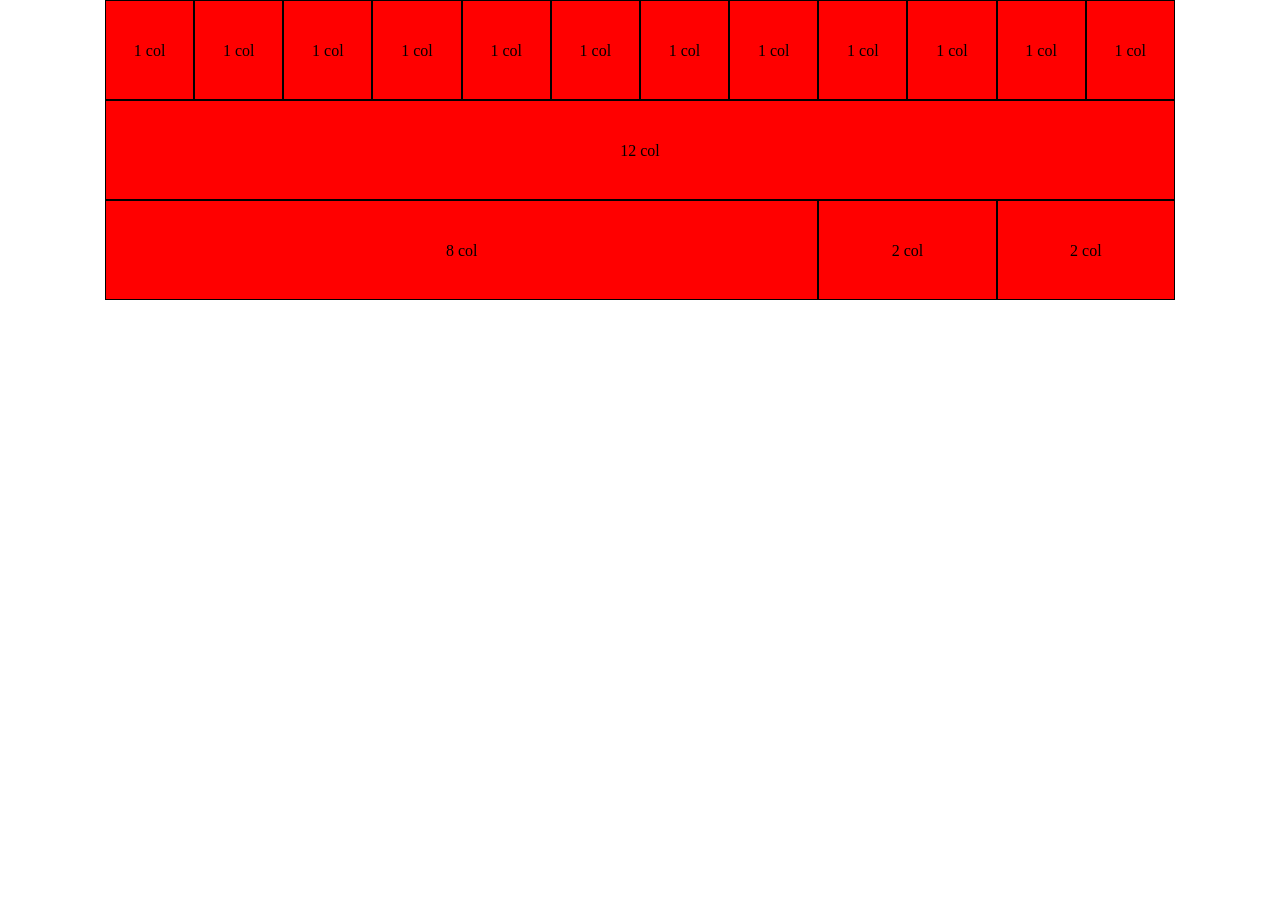
==== index.html @ 925d7ddf "12bool" ====
<!DOCTYPE html>
<html lang="en">
<head>
    <meta charset="UTF-8">
    <meta http-equiv="X-UA-Compatible" content="IE=edge">
    <meta name="viewport" content="width=device-width, initial-scale=1.0">
    <link rel="stylesheet" href="12bool-responsive.css">
    <link rel="stylesheet" href="style.css">
    
    <title>Document</title>
</head>
<body>
    <div class="container">
        <div class="row">
            <div class="col-xs-1">1 col</div>
            <div class="col-xs-1">1 col</div>
            <div class="col-xs-1">1 col</div>
            <div class="col-xs-1">1 col</div>
            <div class="col-xs-1">1 col</div>
            <div class="col-xs-1">1 col</div>
            <div class="col-xs-1">1 col</div>
            <div class="col-xs-1">1 col</div>
            <div class="col-xs-1">1 col</div>
            <div class="col-xs-1">1 col</div>
            <div class="col-xs-1">1 col</div>
            <div class="col-xs-1">1 col</div>
        </div>
        <div class="row">
            <div class="col-xs-12">12 col</div>
        </div>
        <div class="row">
            <div class="col-">8 col</div>
            <div class="col-xs-2">2 col</div>
            <div class="col-xs-2">2 col</div>
        </div>
    </div>
    
</body>
</html>
---- 12bool-responsive.css ----
* {
    margin: 0;
    padding: 0;
    box-sizing: border-box;
}

.container-fluid {
    width: 100%;
    max-width: 100%;
}

.container {
    width: 1070px;
    max-width: 100%;
    margin: 0 auto;
}

.row {
    display: flex;
    flex-direction: row;
    flex-wrap: wrap;
}

[class*="col-"] {
    flex: 0 0 auto;
}


.col-, .col-xs {
    flex-grow: 1;
    flex-basis: 0;
    max-width: 100%;
}

.col-xs-1  {flex-basis: calc((100% / 12) *  1); max-width: calc((100% / 12) *  1);}
.col-xs-2  {flex-basis: calc((100% / 12) *  2); max-width: calc((100% / 12) *  2);}
.col-xs-3  {flex-basis: calc((100% / 12) *  3); max-width: calc((100% / 12) *  3);}
.col-xs-4  {flex-basis: calc((100% / 12) *  4); max-width: calc((100% / 12) *  4);}
.col-xs-5  {flex-basis: calc((100% / 12) *  5); max-width: calc((100% / 12) *  5);}
.col-xs-6  {flex-basis: calc((100% / 12) *  6); max-width: calc((100% / 12) *  6);}
.col-xs-7  {flex-basis: calc((100% / 12) *  7); max-width: calc((100% / 12) *  7);}
.col-xs-8  {flex-basis: calc((100% / 12) *  8); max-width: calc((100% / 12) *  8);}
.col-xs-9  {flex-basis: calc((100% / 12) *  9); max-width: calc((100% / 12) *  9);}
.col-xs-10 {flex-basis: calc((100% / 12) * 10); max-width: calc((100% / 12) * 10);}
.col-xs-11 {flex-basis: calc((100% / 12) * 11); max-width: calc((100% / 12) * 11);}
.col-xs-12 {flex-basis: calc((100% / 12) * 12); max-width: calc((100% / 12) * 12);}
.col-xs-offset-1  {margin-left: calc((100% / 12) *  1);}
.col-xs-offset-2  {margin-left: calc((100% / 12) *  2);}
.col-xs-offset-3  {margin-left: calc((100% / 12) *  3);}
.col-xs-offset-4  {margin-left: calc((100% / 12) *  4);}
.col-xs-offset-5  {margin-left: calc((100% / 12) *  5);}
.col-xs-offset-6  {margin-left: calc((100% / 12) *  6);}
.col-xs-offset-7  {margin-left: calc((100% / 12) *  7);}
.col-xs-offset-8  {margin-left: calc((100% / 12) *  8);}
.col-xs-offset-9  {margin-left: calc((100% / 12) *  9);}
.col-xs-offset-10 {margin-left: calc((100% / 12) * 10);}
.col-xs-offset-11 {margin-left: calc((100% / 12) * 11);}


@media only screen and (min-width: 576px) {

      .col-sm {
        flex-grow: 1;
        flex-basis: 0;
        max-width: 100%;
      }

      .col-sm-1  {flex-basis: calc((100% / 12) *  1); max-width: calc((100% / 12) *  1);}
      .col-sm-2  {flex-basis: calc((100% / 12) *  2); max-width: calc((100% / 12) *  2);}
      .col-sm-3  {flex-basis: calc((100% / 12) *  3); max-width: calc((100% / 12) *  3);}
      .col-sm-4  {flex-basis: calc((100% / 12) *  4); max-width: calc((100% / 12) *  4);}
      .col-sm-5  {flex-basis: calc((100% / 12) *  5); max-width: calc((100% / 12) *  5);}
      .col-sm-6  {flex-basis: calc((100% / 12) *  6); max-width: calc((100% / 12) *  6);}
      .col-sm-7  {flex-basis: calc((100% / 12) *  7); max-width: calc((100% / 12) *  7);}
      .col-sm-8  {flex-basis: calc((100% / 12) *  8); max-width: calc((100% / 12) *  8);}
      .col-sm-9  {flex-basis: calc((100% / 12) *  9); max-width: calc((100% / 12) *  9);}
      .col-sm-10 {flex-basis: calc((100% / 12) * 10); max-width: calc((100% / 12) * 10);}
      .col-sm-11 {flex-basis: calc((100% / 12) * 11); max-width: calc((100% / 12) * 11);}
      .col-sm-12 {flex-basis: calc((100% / 12) * 12); max-width: calc((100% / 12) * 12);}
      .col-sm-offset-0  {margin-left: 0;}
      .col-sm-offset-1  {margin-left: calc((100% / 12) *  1);}
      .col-sm-offset-2  {margin-left: calc((100% / 12) *  2);}
      .col-sm-offset-3  {margin-left: calc((100% / 12) *  3);}
      .col-sm-offset-4  {margin-left: calc((100% / 12) *  4);}
      .col-sm-offset-5  {margin-left: calc((100% / 12) *  5);}
      .col-sm-offset-6  {margin-left: calc((100% / 12) *  6);}
      .col-sm-offset-7  {margin-left: calc((100% / 12) *  7);}
      .col-sm-offset-8  {margin-left: calc((100% / 12) *  8);}
      .col-sm-offset-9  {margin-left: calc((100% / 12) *  9);}
      .col-sm-offset-10 {margin-left: calc((100% / 12) * 10);}
      .col-sm-offset-11 {margin-left: calc((100% / 12) * 11);}

}
@media only screen and (min-width: 768px) {

  /* 12 System */
  .col-md {
    flex-grow: 1;
    flex-basis: 0;
    max-width: 100%;
  }

  .col-md-1  {flex-basis: calc((100% / 12) *  1); max-width: calc((100% / 12) *  1);}
  .col-md-2  {flex-basis: calc((100% / 12) *  2); max-width: calc((100% / 12) *  2);}
  .col-md-3  {flex-basis: calc((100% / 12) *  3); max-width: calc((100% / 12) *  3);}
  .col-md-4  {flex-basis: calc((100% / 12) *  4); max-width: calc((100% / 12) *  4);}
  .col-md-5  {flex-basis: calc((100% / 12) *  5); max-width: calc((100% / 12) *  5);}
  .col-md-6  {flex-basis: calc((100% / 12) *  6); max-width: calc((100% / 12) *  6);}
  .col-md-7  {flex-basis: calc((100% / 12) *  7); max-width: calc((100% / 12) *  7);}
  .col-md-8  {flex-basis: calc((100% / 12) *  8); max-width: calc((100% / 12) *  8);}
  .col-md-9  {flex-basis: calc((100% / 12) *  9); max-width: calc((100% / 12) *  9);}
  .col-md-10 {flex-basis: calc((100% / 12) * 10); max-width: calc((100% / 12) * 10);}
  .col-md-11 {flex-basis: calc((100% / 12) * 11); max-width: calc((100% / 12) * 11);}
  .col-md-12 {flex-basis: calc((100% / 12) * 12); max-width: calc((100% / 12) * 12);}
  .col-md-offset-0  {margin-left: 0;}
  .col-md-offset-1  {margin-left: calc((100% / 12) *  1);}
  .col-md-offset-2  {margin-left: calc((100% / 12) *  2);}
  .col-md-offset-3  {margin-left: calc((100% / 12) *  3);}
  .col-md-offset-4  {margin-left: calc((100% / 12) *  4);}
  .col-md-offset-5  {margin-left: calc((100% / 12) *  5);}
  .col-md-offset-6  {margin-left: calc((100% / 12) *  6);}
  .col-md-offset-7  {margin-left: calc((100% / 12) *  7);}
  .col-md-offset-8  {margin-left: calc((100% / 12) *  8);}
  .col-md-offset-9  {margin-left: calc((100% / 12) *  9);}
  .col-md-offset-10 {margin-left: calc((100% / 12) * 10);}
  .col-md-offset-11 {margin-left: calc((100% / 12) * 11);}

}
@media only screen and (min-width: 992px) {

  /* 12 System */
  .col-lg {
    flex-grow: 1;
    flex-basis: 0;
    max-width: 100%;
  }

  .col-lg-1  {flex-basis: calc((100% / 12) *  1); max-width: calc((100% / 12) *  1);}
  .col-lg-2  {flex-basis: calc((100% / 12) *  2); max-width: calc((100% / 12) *  2);}
  .col-lg-3  {flex-basis: calc((100% / 12) *  3); max-width: calc((100% / 12) *  3);}
  .col-lg-4  {flex-basis: calc((100% / 12) *  4); max-width: calc((100% / 12) *  4);}
  .col-lg-5  {flex-basis: calc((100% / 12) *  5); max-width: calc((100% / 12) *  5);}
  .col-lg-6  {flex-basis: calc((100% / 12) *  6); max-width: calc((100% / 12) *  6);}
  .col-lg-7  {flex-basis: calc((100% / 12) *  7); max-width: calc((100% / 12) *  7);}
  .col-lg-8  {flex-basis: calc((100% / 12) *  8); max-width: calc((100% / 12) *  8);}
  .col-lg-9  {flex-basis: calc((100% / 12) *  9); max-width: calc((100% / 12) *  9);}
  .col-lg-10 {flex-basis: calc((100% / 12) * 10); max-width: calc((100% / 12) * 10);}
  .col-lg-11 {flex-basis: calc((100% / 12) * 11); max-width: calc((100% / 12) * 11);}
  .col-lg-12 {flex-basis: calc((100% / 12) * 12); max-width: calc((100% / 12) * 12);}
  .col-lg-offset-0  {margin-left: 0;}
  .col-lg-offset-1  {margin-left: calc((100% / 12) *  1);}
  .col-lg-offset-2  {margin-left: calc((100% / 12) *  2);}
  .col-lg-offset-3  {margin-left: calc((100% / 12) *  3);}
  .col-lg-offset-4  {margin-left: calc((100% / 12) *  4);}
  .col-lg-offset-5  {margin-left: calc((100% / 12) *  5);}
  .col-lg-offset-6  {margin-left: calc((100% / 12) *  6);}
  .col-lg-offset-7  {margin-left: calc((100% / 12) *  7);}
  .col-lg-offset-8  {margin-left: calc((100% / 12) *  8);}
  .col-lg-offset-9  {margin-left: calc((100% / 12) *  9);}
  .col-lg-offset-10 {margin-left: calc((100% / 12) * 10);}
  .col-lg-offset-11 {margin-left: calc((100% / 12) * 11);}

}
---- style.css ----
[class*="col-"] {
    height: 100px;
    background-color: red;
    border: 1px solid black;
    text-align: center;
    line-height: 100px;
}
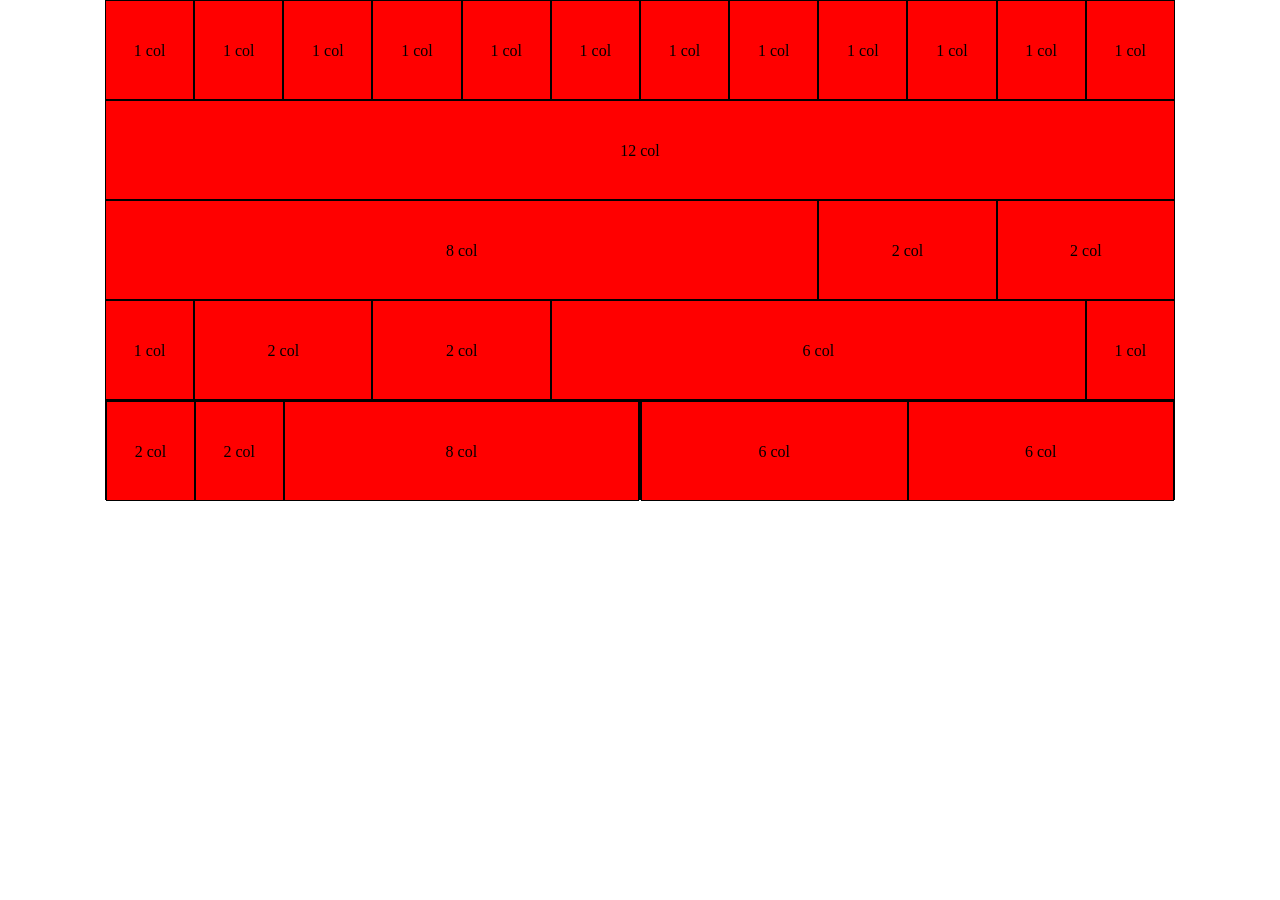
==== commit f3733877: "12bool" ====
--- a/index.html
+++ b/index.html
@@ -33,6 +33,28 @@
             <div class="col-xs-2">2 col</div>
             <div class="col-xs-2">2 col</div>
         </div>
+        <div class="row">
+            <div class="col-xs-1">1 col</div>
+            <div class="col-xs-2">2 col</div>
+            <div class="col-xs-2">2 col</div>
+            <div class="col-xs-6">6 col</div>
+            <div class="col-xs-1">1 col</div>
+        </div>
+        <div class="row">
+            <div class="col-">
+                <div class="row">
+                    <div class="col-xs-2">2 col</div>
+                    <div class="col-xs-2">2 col</div>
+                    <div class="col-xs-8">8 col</div>
+                </div>
+            </div>
+            <div class="col-">
+                <div class="row">
+                    <div class="col-xs-6">6 col</div>
+                    <div class="col-xs-6">6 col</div>
+                </div>
+            </div>
+        </div>
     </div>
     
 </body>
--- a/style.css
+++ b/style.css
@@ -4,4 +4,6 @@
     border: 1px solid black;
     text-align: center;
     line-height: 100px;
+}
+[class*="col-"] > .row > [class*="col-"]{
 }
